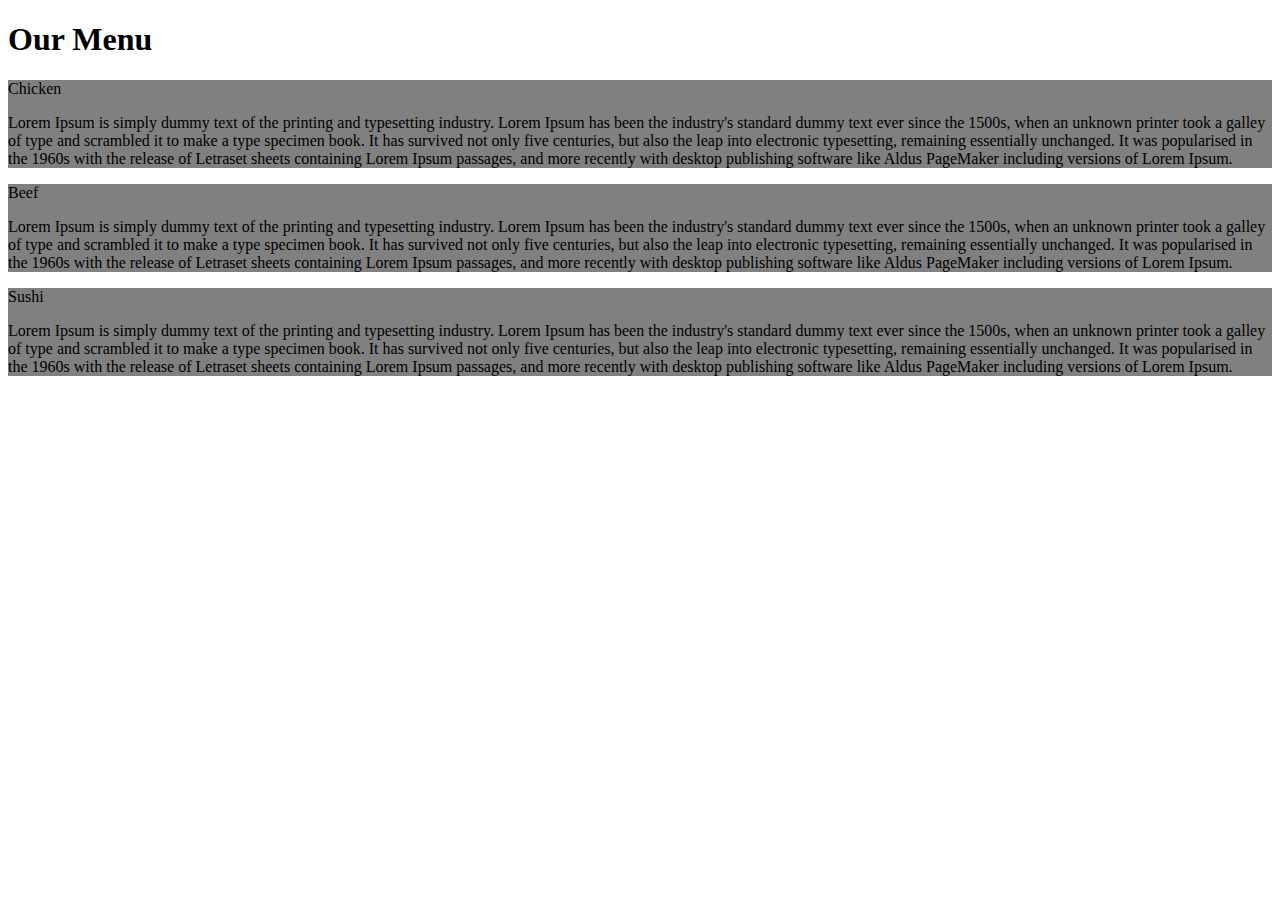
==== index.html @ 8c5d8893 "Add files via upload" ====
<!DOCTYPE html>
<html>
  <head>
    <meta charset="utf-8" />
    <meta name="viewport" content="width=device-width, initial-scale=1" />
    <title>Our Menu</title>
    <link rel="stylesheet" href = "style.css">
    <style>
      
    </style>
  </head>
  <body>
    <h1>Our Menu</h1>

    <div class="row">
      <div
      	style = "background-color: grey"
       	class="col-lg-3 col-md-6">
        <p class="chicken">Chicken</p>
        <p class="description">
          Lorem Ipsum is simply dummy text of the printing and typesetting industry. Lorem Ipsum has been the industry's standard dummy text ever since the 1500s, when an unknown printer took a galley of type and scrambled it to make a type specimen book. It has survived not only five centuries, but also the leap into electronic typesetting, remaining essentially unchanged. It was popularised in the 1960s with the release of Letraset sheets containing Lorem Ipsum passages, and more recently with desktop publishing software like Aldus PageMaker including versions of Lorem Ipsum.
        </p>
      </div>
      <div 
      style = "background-color: grey"
      class="col-lg-3 col-md-6"><p class="beef">Beef</p><p class="description">
          Lorem Ipsum is simply dummy text of the printing and typesetting industry. Lorem Ipsum has been the industry's standard dummy text ever since the 1500s, when an unknown printer took a galley of type and scrambled it to make a type specimen book. It has survived not only five centuries, but also the leap into electronic typesetting, remaining essentially unchanged. It was popularised in the 1960s with the release of Letraset sheets containing Lorem Ipsum passages, and more recently with desktop publishing software like Aldus PageMaker including versions of Lorem Ipsum.
        </p></div>
      <div 
      style = "background-color: grey"
      class="col-lg-3 col-md-12"><p class="sushi">Sushi</p><p class="description">
         Lorem Ipsum is simply dummy text of the printing and typesetting industry. Lorem Ipsum has been the industry's standard dummy text ever since the 1500s, when an unknown printer took a galley of type and scrambled it to make a type specimen book. It has survived not only five centuries, but also the leap into electronic typesetting, remaining essentially unchanged. It was popularised in the 1960s with the release of Letraset sheets containing Lorem Ipsum passages, and more recently with desktop publishing software like Aldus PageMaker including versions of Lorem Ipsum.
        </p></div>
    </div>
  </body>
</html>
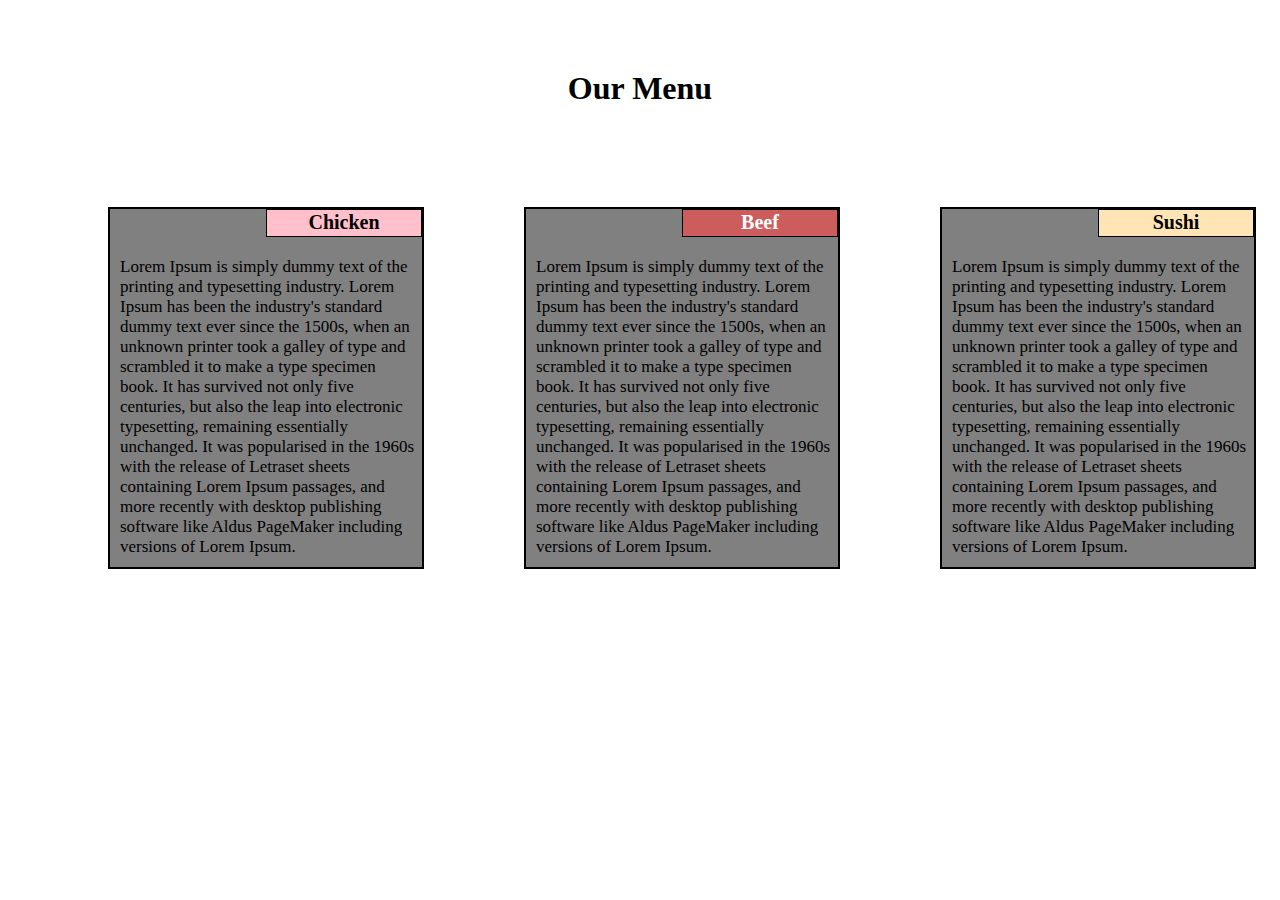
==== commit 8d8ddb6b: "Add files via upload" ====
--- a/index.html
+++ b/index.html
@@ -4,7 +4,7 @@
     <meta charset="utf-8" />
     <meta name="viewport" content="width=device-width, initial-scale=1" />
     <title>Our Menu</title>
-    <link rel="stylesheet" href = "style.css">
+    <link rel="stylesheet" href = "css/style.css">
     <style>
       
     </style>
--- a/css/style.css
+++ b/css/style.css
@@ -0,0 +1,480 @@
+<<<<<<< HEAD
+/********** Base styles **********/
+      div {
+        font-weight: bold;
+      }
+      * {
+        box-sizing: border-box;
+      }
+      h1 {
+        margin-bottom: 100px;
+        margin-top: 70px;
+        text-align: center;
+        font-family: Calibri;
+      }
+
+      .chicken {
+        border: 1px solid black;
+        background-color: #FFC0CB;
+        width: 50%;
+        height: 28px;
+        margin-top: auto;
+        margin-left: auto;
+        font-family: Calibri;
+        color: black;
+        text-align: center;
+        font-weight: bold;
+        font-size: 20px;
+        padding: 1px;
+      }
+
+      .beef {
+        border: 1px solid black;
+        background-color: #CD5C5C;
+        width: 50%;
+        height: 28px;
+        margin-top: auto;
+        margin-left: auto;
+        font-family: Calibri;
+        color: white;
+        text-align: center;
+        font-weight: bold;
+        font-size: 20px;
+        padding: 1px;
+      }
+
+      .sushi {
+        border: 1px solid black;
+        background-color: #FFE4B5;
+        width: 50%;
+        height: 28px;
+        margin-top: auto;
+        margin-left: auto;
+        font-family: Calibri;
+        color: black;
+        text-align: center;
+        font-weight: bold;
+        font-size: 20px;
+        padding: 1px;
+      }
+
+      .description {
+        font-family: Calibri;
+        color: rgb(0, 0, 0);
+        padding-left: 10px;
+        padding-right: 5px;
+        margin-bottom: 10px;
+        font-size: 17px;
+      }
+
+      /* Simple Responsive Framework. */
+      .row {
+        width: 100%;
+      }
+
+      /********** Large devices only **********/
+      @media (min-width: 1200px) {
+        .col-lg-1,
+        .col-lg-2,
+        .col-lg-3,
+        .col-lg-4,
+        .col-lg-5,
+        .col-lg-6,
+        .col-lg-7,
+        .col-lg-8,
+        .col-lg-9,
+        .col-lg-10,
+        .col-lg-11,
+        .col-lg-12 {
+          float: left;
+          border: 2px solid black;
+          margin-left: 100px;
+        }
+        .col-lg-1 {
+          width: 8.33%;
+        }
+        .col-lg-2 {
+          width: 16.66%;
+        }
+        .col-lg-3 {
+          width: 25%;
+        }
+        .col-lg-4 {
+          width: 33.33%;
+        }
+        .col-lg-5 {
+          width: 41.66%;
+        }
+        .col-lg-6 {
+          width: 50%;
+        }
+        .col-lg-7 {
+          width: 58.33%;
+        }
+        .col-lg-8 {
+          width: 66.66%;
+        }
+        .col-lg-9 {
+          width: 74.99%;
+        }
+        .col-lg-10 {
+          width: 83.33%;
+        }
+        .col-lg-11 {
+          width: 91.66%;
+        }
+        .col-lg-12 {
+          width: 100%;
+        }
+      }
+      /********** Medium devices only **********/
+      @media (min-width: 992px) and (max-width: 1199px) {
+        .col-md-1,
+        .col-md-2,
+        .col-md-3,
+        .col-md-4,
+        .col-md-5,
+        .col-md-6,
+        .col-md-7,
+        .col-md-8,
+        .col-md-9,
+        .col-md-10,
+        .col-md-11,
+        .col-md-12 {
+          float: left;
+          border: 2px solid black;
+          margin-top: 10px;
+        }
+        .col-md-1 {
+          width: 8.33%;
+        }
+        .col-md-2 {
+          width: 16.66%;
+        }
+        .col-md-3 {
+          width: 25%;
+        }
+        .col-md-4 {
+          width: 33.33%;
+        }
+        .col-md-5 {
+          width: 41.66%;
+        }
+        .col-md-6 {
+          width: 50%;
+        }
+        .col-md-7 {
+          width: 58.33%;
+        }
+        .col-md-8 {
+          width: 66.66%;
+        }
+        .col-md-9 {
+          width: 74.99%;
+        }
+        .col-md-10 {
+          width: 83.33%;
+        }
+        .col-md-11 {
+          width: 91.66%;
+        }
+        .col-md-12 {
+          width: 100%;
+        }
+      }
+
+      /********** Small devices only **********/
+      @media (min-width: 768px) and (max-width: 991px) {
+        .col-sd-1,
+        .col-sd-2,
+        .col-sd-3,
+        .col-sd-4,
+        .col-sd-5,
+        .col-sd-6,
+        .col-sd-7,
+        .col-sd-8,
+        .col-sd-9,
+        .col-sd-10,
+        .col-sd-11,
+        .col-sd-12 {
+          float: left;
+          border: 2px solid black;
+          margin-top: 10px;
+        }
+        .col-sd-1 {
+          width: 8.33%;
+        }
+        .col-sd-2 {
+          width: 16.66%;
+        }
+        .col-sd-3 {
+          width: 25%;
+        }
+        .col-sd-4 {
+          width: 33.33%;
+        }
+        .col-sd-5 {
+          width: 41.66%;
+        }
+        .col-sd-6 {
+          width: 50%;
+        }
+        .col-sd-7 {
+          width: 58.33%;
+        }
+        .col-sd-8 {
+          width: 66.66%;
+        }
+        .col-sd-9 {
+          width: 74.99%;
+        }
+        .col-sd-10 {
+          width: 83.33%;
+        }
+        .col-sd-11 {
+          width: 91.66%;
+        }
+        .col-sd-12 {
+          width: 100%;
+        }
+=======
+/********** Base styles **********/
+      div {
+        font-weight: bold;
+      }
+      * {
+        box-sizing: border-box;
+      }
+      h1 {
+        margin-bottom: 100px;
+        margin-top: 70px;
+        text-align: center;
+        font-family: Calibri;
+      }
+
+      .chicken {
+        border: 1px solid black;
+        background-color: #FFC0CB;
+        width: 50%;
+        height: 28px;
+        margin-top: auto;
+        margin-left: auto;
+        font-family: Calibri;
+        color: black;
+        text-align: center;
+        font-weight: bold;
+        font-size: 20px;
+        padding: 1px;
+      }
+
+      .beef {
+        border: 1px solid black;
+        background-color: #CD5C5C;
+        width: 50%;
+        height: 28px;
+        margin-top: auto;
+        margin-left: auto;
+        font-family: Calibri;
+        color: white;
+        text-align: center;
+        font-weight: bold;
+        font-size: 20px;
+        padding: 1px;
+      }
+
+      .sushi {
+        border: 1px solid black;
+        background-color: #FFE4B5;
+        width: 50%;
+        height: 28px;
+        margin-top: auto;
+        margin-left: auto;
+        font-family: Calibri;
+        color: black;
+        text-align: center;
+        font-weight: bold;
+        font-size: 20px;
+        padding: 1px;
+      }
+
+      .description {
+        font-family: Calibri;
+        color: rgb(0, 0, 0);
+        padding-left: 10px;
+        padding-right: 5px;
+        margin-bottom: 10px;
+        font-size: 17px;
+      }
+
+      /* Simple Responsive Framework. */
+      .row {
+        width: 100%;
+      }
+
+      /********** Large devices only **********/
+      @media (min-width: 1200px) {
+        .col-lg-1,
+        .col-lg-2,
+        .col-lg-3,
+        .col-lg-4,
+        .col-lg-5,
+        .col-lg-6,
+        .col-lg-7,
+        .col-lg-8,
+        .col-lg-9,
+        .col-lg-10,
+        .col-lg-11,
+        .col-lg-12 {
+          float: left;
+          border: 2px solid black;
+          margin-left: 100px;
+        }
+        .col-lg-1 {
+          width: 8.33%;
+        }
+        .col-lg-2 {
+          width: 16.66%;
+        }
+        .col-lg-3 {
+          width: 25%;
+        }
+        .col-lg-4 {
+          width: 33.33%;
+        }
+        .col-lg-5 {
+          width: 41.66%;
+        }
+        .col-lg-6 {
+          width: 50%;
+        }
+        .col-lg-7 {
+          width: 58.33%;
+        }
+        .col-lg-8 {
+          width: 66.66%;
+        }
+        .col-lg-9 {
+          width: 74.99%;
+        }
+        .col-lg-10 {
+          width: 83.33%;
+        }
+        .col-lg-11 {
+          width: 91.66%;
+        }
+        .col-lg-12 {
+          width: 100%;
+        }
+      }
+      /********** Medium devices only **********/
+      @media (min-width: 992px) and (max-width: 1199px) {
+        .col-md-1,
+        .col-md-2,
+        .col-md-3,
+        .col-md-4,
+        .col-md-5,
+        .col-md-6,
+        .col-md-7,
+        .col-md-8,
+        .col-md-9,
+        .col-md-10,
+        .col-md-11,
+        .col-md-12 {
+          float: left;
+          border: 2px solid black;
+          margin-top: 10px;
+        }
+        .col-md-1 {
+          width: 8.33%;
+        }
+        .col-md-2 {
+          width: 16.66%;
+        }
+        .col-md-3 {
+          width: 25%;
+        }
+        .col-md-4 {
+          width: 33.33%;
+        }
+        .col-md-5 {
+          width: 41.66%;
+        }
+        .col-md-6 {
+          width: 50%;
+        }
+        .col-md-7 {
+          width: 58.33%;
+        }
+        .col-md-8 {
+          width: 66.66%;
+        }
+        .col-md-9 {
+          width: 74.99%;
+        }
+        .col-md-10 {
+          width: 83.33%;
+        }
+        .col-md-11 {
+          width: 91.66%;
+        }
+        .col-md-12 {
+          width: 100%;
+        }
+      }
+
+      /********** Small devices only **********/
+      @media (min-width: 768px) and (max-width: 991px) {
+        .col-sd-1,
+        .col-sd-2,
+        .col-sd-3,
+        .col-sd-4,
+        .col-sd-5,
+        .col-sd-6,
+        .col-sd-7,
+        .col-sd-8,
+        .col-sd-9,
+        .col-sd-10,
+        .col-sd-11,
+        .col-sd-12 {
+          float: left;
+          border: 2px solid black;
+          margin-top: 10px;
+        }
+        .col-sd-1 {
+          width: 8.33%;
+        }
+        .col-sd-2 {
+          width: 16.66%;
+        }
+        .col-sd-3 {
+          width: 25%;
+        }
+        .col-sd-4 {
+          width: 33.33%;
+        }
+        .col-sd-5 {
+          width: 41.66%;
+        }
+        .col-sd-6 {
+          width: 50%;
+        }
+        .col-sd-7 {
+          width: 58.33%;
+        }
+        .col-sd-8 {
+          width: 66.66%;
+        }
+        .col-sd-9 {
+          width: 74.99%;
+        }
+        .col-sd-10 {
+          width: 83.33%;
+        }
+        .col-sd-11 {
+          width: 91.66%;
+        }
+        .col-sd-12 {
+          width: 100%;
+        }
+>>>>>>> ecc4df373a90308df580dcbb13c52b6781482fad
+      }